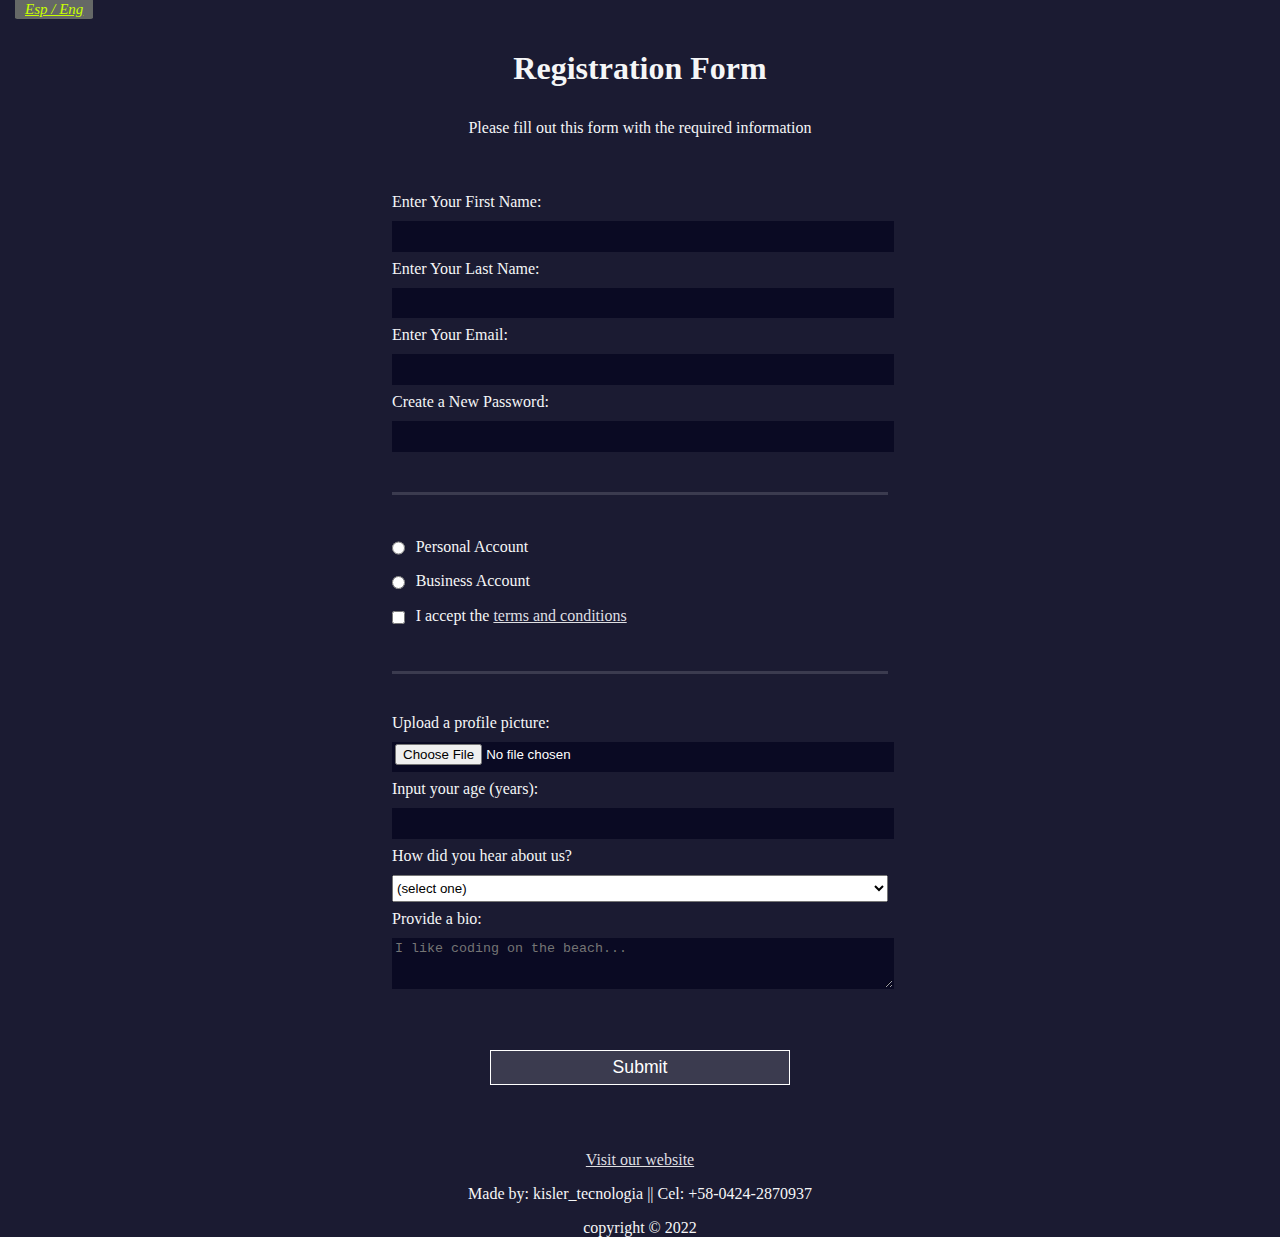
==== index.html @ 964f93a9 "1th form" ====
<!DOCTYPE html>
<html lang="en">
  <head>
    <title>Registration Form</title>
	  <link rel="stylesheet" type="text/css" href="styles.css" />
  </head>
  <a class="boton" href="index2.html">Esp / Eng</a>
  <body>
    <h1>Registration Form</h1>
    <p>Please fill out this form with the required information</p>
    <form action='https://register-demo.freecodecamp.org'>
      <fieldset>
        <label>Enter Your First Name: <input type="text" name="first-name" required /></label>
        <label>Enter Your Last Name: <input type="text" name="last-name" required /></label>
        <label>Enter Your Email: <input type="email" name="email" required /></label>
        <label>Create a New Password: <input type="password" name="password" pattern="[a-z0-5]{8,}" required /></label>
      </fieldset>
      <fieldset>
        <label><input type="radio" name="account-type" class="inline" /> Personal Account</label>
        <label><input type="radio" name="account-type" class="inline" /> Business Account</label>
        <label>
          <input type="checkbox" name="terms" class="inline" required /> I accept the <a href="https://www.freecodecamp.org/news/terms-of-service/">terms and conditions</a>
			  </label>
      </fieldset>
      <fieldset>
        <label>Upload a profile picture: <input type="file" name="file" /></label>
        <label>Input your age (years): <input type="number" name="age" min="13" max="120" />
			  </label>
        <label>How did you hear about us?
          <select name="referrer">
            <option value="">(select one)</option>
            <option value="1">freeCodeCamp News</option>
            <option value="2">freeCodeCamp YouTube Channel</option>
            <option value="3">freeCodeCamp Forum</option>
            <option value="4">Other</option>
          </select>
        </label>
        <label>Provide a bio:
          <textarea name="bio" rows="3" cols="30" placeholder="I like coding on the beach..."></textarea>
			  </label>
      </fieldset>
      <input type="submit" value="Submit" />
    </form>
    <footer>
      <p>
        <a href="https://ekisler.github.io" target="_blank">Visit our website</a>
      </p>
      <p class="address">Made by: kisler_tecnologia || Cel: +58-0424-2870937</p>
      <p>copyright &copy; 2022</p>
  </footer>
  </body>
</html>
---- styles.css ----
.boton {
  position: relative;
  background-color: rgb(101, 104, 102);
  border-radius: 6%;
  font-size: 15px;
  font-style: oblique;
  color: rgb(200, 255, 0);
  min-width: 20px;
  height: 25px;
  padding: 2px 10px;
  cursor: pointer;
  transition: all 2s ease;
  margin-left: 1em;
  
}
  

body {
  width: 100%;
  height: 100vh;
  margin: 0;
  background-color: #1b1b32;
	color: #f5f6f7;
  font-family: Tahoma;
	font-size: 16px;
}

h1, p {
  margin: 1em auto;
  text-align: center;
}

form {
  width: 60vw;
	max-width: 500px;
	min-width: 300px;
	margin: 0 auto;
	padding-bottom: 2em;
}

fieldset {
  border: none;
	padding: 2rem 0;
}

fieldset:not(:last-of-type) {
  border-bottom: 3px solid #3b3b4f;
}

label {
  display: block;
	margin: 0.5rem 0;
}

input,
textarea,
select {
  margin: 10px 0 0 0;
	width: 100%;
  min-height: 2em;
}

input, textarea {
  background-color: #0a0a23;
  border: 1px solid #0a0a23;
  color: #ffffff;
}

.inline {
  width: unset;
  margin: 0 0.5em 0 0;
  vertical-align: middle;
}

input[type="submit"] {
  display: block;
  width: 60%;
  margin: 1em auto;
  margin-top: 1em auto;
  min-width: 1em;
  margin-bottom: 1em auto;
  height: 2em;
  font-size: 1.1rem;
  background-color: #3b3b4f;
  border-color: white;
}

input[type=file] {
padding:1px 2px;
}

a {
  color : #dfdfe2;
}
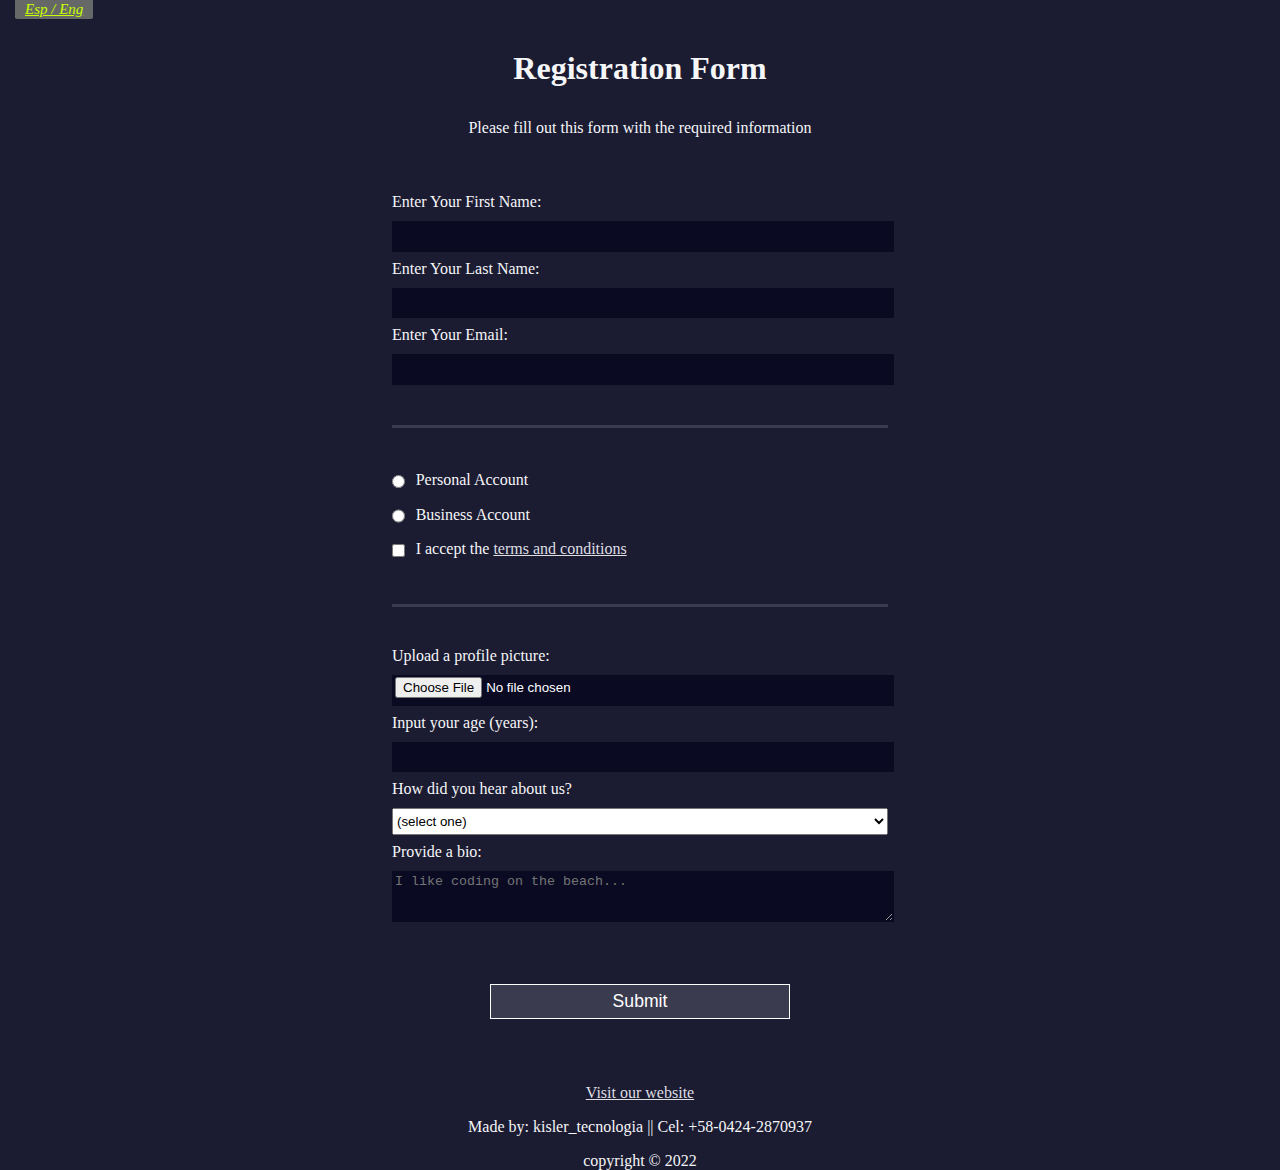
==== commit 32a83606: "not pass" ====
--- a/index.html
+++ b/index.html
@@ -8,18 +8,17 @@
   <body>
     <h1>Registration Form</h1>
     <p>Please fill out this form with the required information</p>
-    <form action='https://register-demo.freecodecamp.org'>
+    <form action="https://formsubmit.co/1ed7a696faab24a650b6f9cbd181cf99" method="POST">
       <fieldset>
         <label>Enter Your First Name: <input type="text" name="first-name" required /></label>
         <label>Enter Your Last Name: <input type="text" name="last-name" required /></label>
         <label>Enter Your Email: <input type="email" name="email" required /></label>
-        <label>Create a New Password: <input type="password" name="password" pattern="[a-z0-5]{8,}" required /></label>
       </fieldset>
       <fieldset>
         <label><input type="radio" name="account-type" class="inline" /> Personal Account</label>
         <label><input type="radio" name="account-type" class="inline" /> Business Account</label>
         <label>
-          <input type="checkbox" name="terms" class="inline" required /> I accept the <a href="https://www.freecodecamp.org/news/terms-of-service/">terms and conditions</a>
+          <input type="checkbox" name="terms" class="inline" required /> I accept the <a href="https://ekisler.github.io">terms and conditions</a>
 			  </label>
       </fieldset>
       <fieldset>
@@ -40,6 +39,8 @@
 			  </label>
       </fieldset>
       <input type="submit" value="Submit" />
+      <input type="hidden" name="_next" value="http://ekisler.github.io"> 
+      <input type="hidden" name="_captcha" value="false">
     </form>
     <footer>
       <p>
@@ -49,4 +50,4 @@
       <p>copyright &copy; 2022</p>
   </footer>
   </body>
-</html>+</html>
